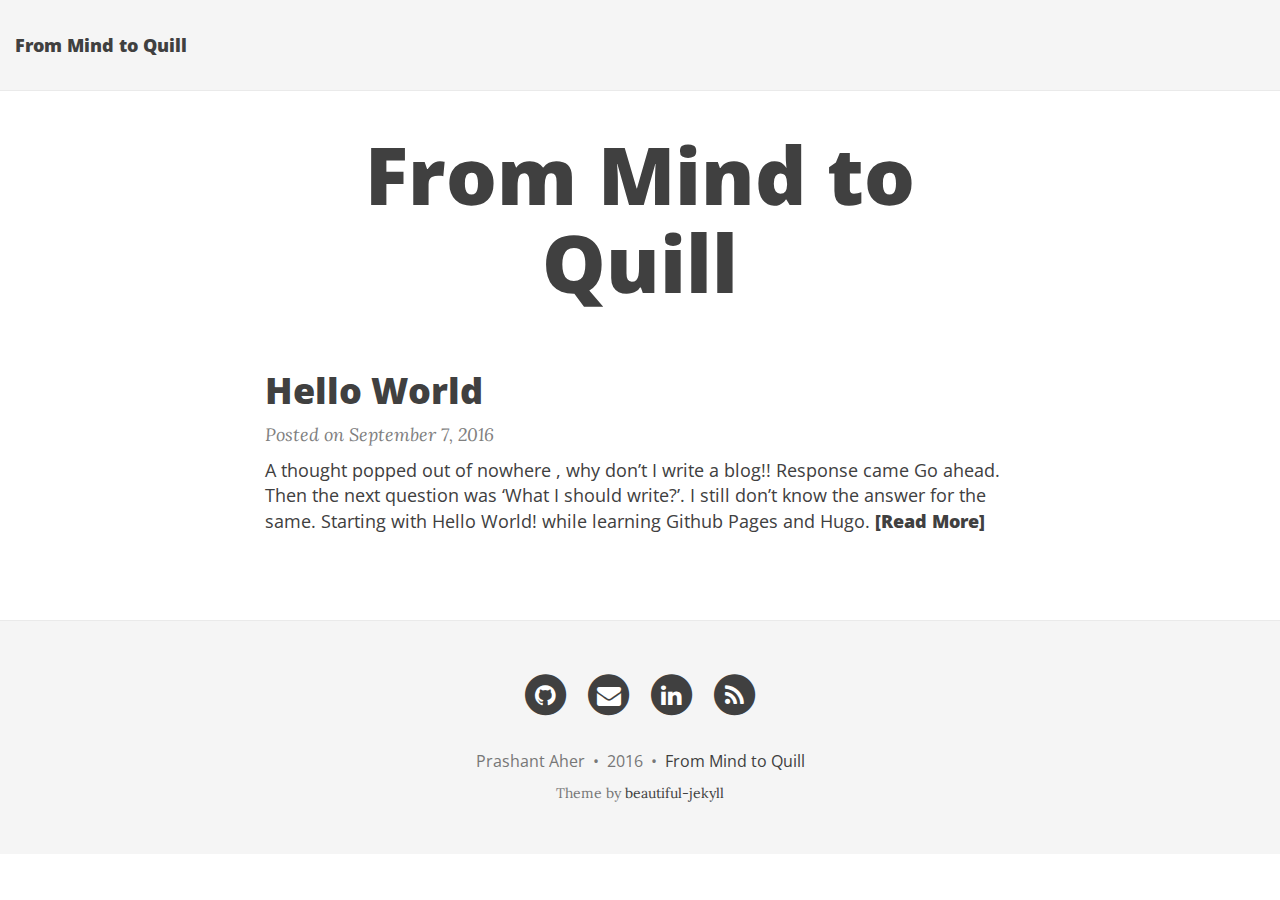
==== page/1/index.html @ cb220022 "Initial commit" ====
<!DOCTYPE html><html><head><link rel="canonical" href="https://prashantaher70.github.io/"/><meta http-equiv="content-type" content="text/html; charset=utf-8" /><meta http-equiv="refresh" content="0;url=https://prashantaher70.github.io/" /></head></html>
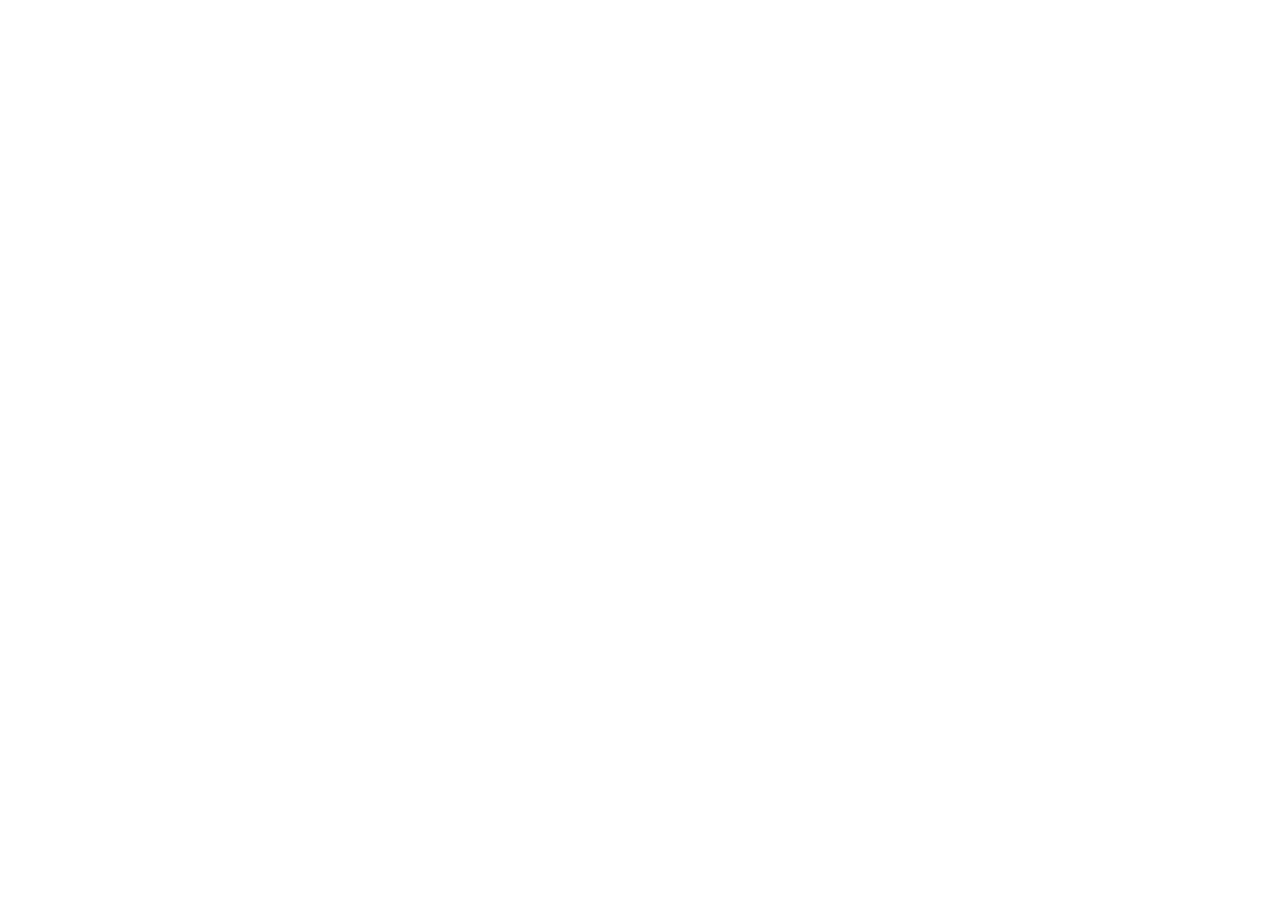
==== commit 040778a3: "using prashantaher.com" ====
--- a/page/1/index.html
+++ b/page/1/index.html
@@ -1 +1 @@
-<!DOCTYPE html><html><head><link rel="canonical" href="https://prashantaher70.github.io/"/><meta http-equiv="content-type" content="text/html; charset=utf-8" /><meta http-equiv="refresh" content="0;url=https://prashantaher70.github.io/" /></head></html>+<!DOCTYPE html><html><head><link rel="canonical" href="http://prashantaher.com/"/><meta http-equiv="content-type" content="text/html; charset=utf-8" /><meta http-equiv="refresh" content="0;url=http://prashantaher.com/" /></head></html>